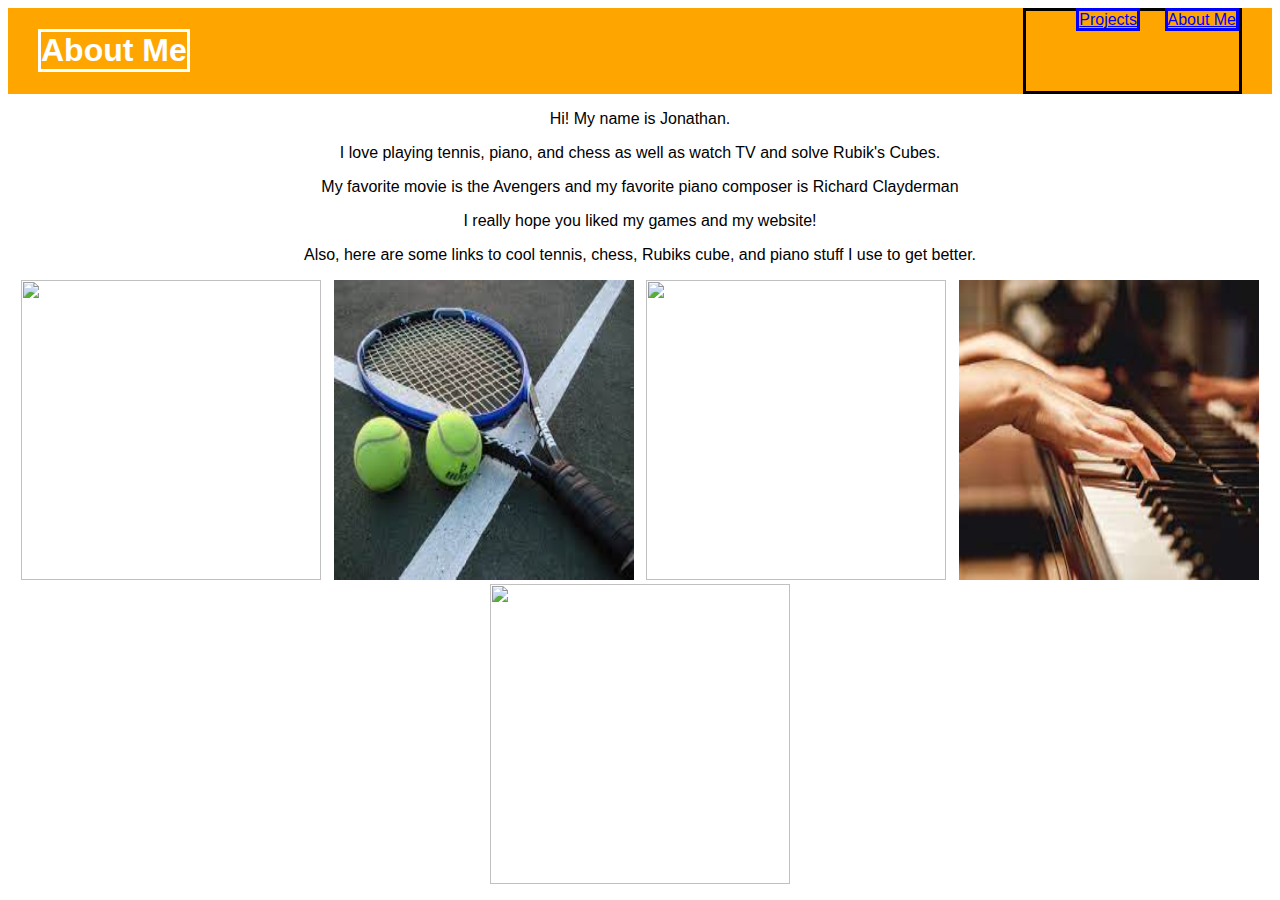
==== StudentPortfolio1.0-master/StudentPortfolio1.0-master/aboutme.html @ 9d9fd4d4 "Add files via upload" ====
<!DOCTYPE html>
<html>
    <head>
        <title> About Me</title>
        <link rel="stylesheet" type="text/css" href="style.css" />
    </head>

    <body>
        <div class="header">
            <h1>About Me</h1>
            <div class="menu">
                <a href="index.html">Projects</a>
                <a href="aboutme.html">About Me</a>
            </div>
        </div>

    <p>Hi! My name is Jonathan.</p>
    <p> I love playing tennis, piano, and chess as well as watch TV and solve Rubik's Cubes.</p>
    <p>My favorite movie is the Avengers and my favorite piano composer is Richard Clayderman</p>
    <p>I really hope you liked my games and my website!</p>
    
    <p>Also, here are some links to cool tennis, chess, Rubiks cube, and piano stuff I use to get better.</p>

    <div class="grid">
        <div class="item">
            <a
                href="https://www.rubiks.com/en-uk/rubiks-cube-3x3-guide"><img
                    width = 300, height= 300 src ="https://i5.walmartimages.com/asr/ba72adea-2498-4a97-be12-a5592d30f413.781a19deb450c52bd9f92b32123ce2ab.jpeg" /></a>
            <p>How to Solve a Rubik's Cube</p>
        </div>

        <div class="item">
            <a href="https://www.youtube.com/watch?v=foD2mMKl7xs"><img
                     width = 300, height=300 src="tennis.jpg" /></a>
            <p>Instant Tennis Improvements</p>
        </div>

        <div class="item">
            <a href="https://www.chess.com/learn-how-to-play-chess"><img width = 300, height=300 src="https://upload.wikimedia.org/wikipedia/commons/thumb/c/c3/Chess_board_opening_staunton.jpg/1200px-Chess_board_opening_staunton.jpg" /></a>
            <p>How to Play Chess</p>
        </div>

        <div class="item">
            <a
                href="https://www.youtube.com/watch?v=hrRkUtVbldU"><img
                width = 300, height=300 src="piano.jpg" /></a>
            <p>Hot Air Balloon Ride</p>
        </div>
        <div class="item">
            <a
                href="https://www.youtube.com/watch?v=4pFUP0HZwWM"><img
                width = 300, height=300 src="https://cdn.britannica.com/60/182360-050-CD8878D6/Avengers-Age-of-Ultron-Joss-Whedon.jpg" /></a>
            <p>Avengers :)</p>
        </div>



    </div>

    </body>
</html>
---- StudentPortfolio1.0-master/StudentPortfolio1.0-master/style.css ----
h1 {
    color: white;
    margin-left: 30px;
}

.header * {
    border: solid;
}

.header{
    font-family: 'Segoe UI', Tahoma, Geneva, Verdana, sans-serif;
    background-color:orange;
    display: flex;
    justify-content: space-between;
}

.menu{
    
    margin-right: 30px;
    padding-left: 30px;
}
.menu a{
    margin-left:20px;
}
.item {
    position: relative;
    
}
.item p {
    position:absolute;
    top: 50%;
    left:50%;
    transform: translate(-50%,-50%);
    opacity:0;
}
.item:hover p {
    opacity:1;
}
.item:hover img{
    opacity:0.33;
}
.site-description{
    
    display: flex;
    flex-direction: column;
    justify-content: first baseline;
}

.grid{
    display: flex;
    flex-wrap: wrap;
    justify-content: space-evenly;
}

.footer{
    display: flex;
    justify-content: flex-end;
}

p,h2{
    font-family: 'Segoe UI', Tahoma, Geneva, Verdana, sans-serif;
    text-align: center;
}
a:link{
    color:blue;


}
a:visited{
    color:aliceblue;
}
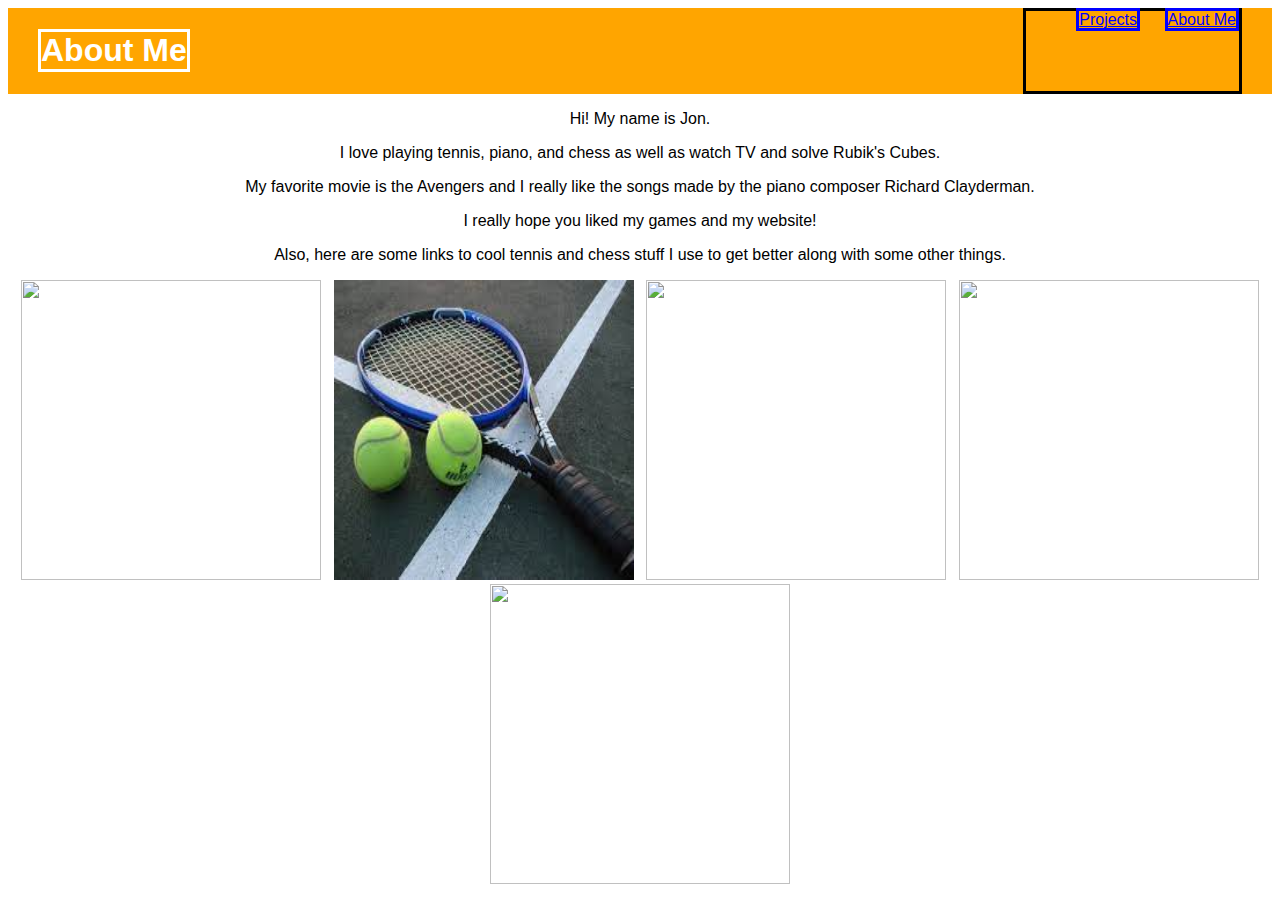
==== commit 2d4e727e: "Update aboutme.html" ====
--- a/StudentPortfolio1.0-master/StudentPortfolio1.0-master/aboutme.html
+++ b/StudentPortfolio1.0-master/StudentPortfolio1.0-master/aboutme.html
@@ -14,43 +14,50 @@
             </div>
         </div>
 
-    <p>Hi! My name is Jonathan.</p>
+    <p>Hi! My name is Jon.</p>
     <p> I love playing tennis, piano, and chess as well as watch TV and solve Rubik's Cubes.</p>
-    <p>My favorite movie is the Avengers and my favorite piano composer is Richard Clayderman</p>
+    <p>My favorite movie is the Avengers and I really like the songs made by the piano composer Richard Clayderman.</p>
     <p>I really hope you liked my games and my website!</p>
     
-    <p>Also, here are some links to cool tennis, chess, Rubiks cube, and piano stuff I use to get better.</p>
+    <p>Also, here are some links to cool tennis and chess stuff I use to get better along with some other things.</p>
 
     <div class="grid">
         <div class="item">
             <a
                 href="https://www.rubiks.com/en-uk/rubiks-cube-3x3-guide"><img
-                    width = 300, height= 300 src ="https://i5.walmartimages.com/asr/ba72adea-2498-4a97-be12-a5592d30f413.781a19deb450c52bd9f92b32123ce2ab.jpeg" /></a>
+                    width = 300, height= 300 src ="https://i5.walmartimages.com/asr/ba72adea-2498-4a97-be12-a5592d30f413.781a19deb450c52bd9f92b32123ce2ab.jpeg" />
+                
             <p>How to Solve a Rubik's Cube</p>
+        </a>
         </div>
 
         <div class="item">
             <a href="https://www.youtube.com/watch?v=foD2mMKl7xs"><img
-                     width = 300, height=300 src="tennis.jpg" /></a>
+                     width = 300, height=300 src="tennis.jpg" />
             <p>Instant Tennis Improvements</p>
+        </a>
         </div>
 
         <div class="item">
-            <a href="https://www.chess.com/learn-how-to-play-chess"><img width = 300, height=300 src="https://upload.wikimedia.org/wikipedia/commons/thumb/c/c3/Chess_board_opening_staunton.jpg/1200px-Chess_board_opening_staunton.jpg" /></a>
+            <a href="https://www.chess.com/learn-how-to-play-chess"><img width = 300, height=300 src="https://upload.wikimedia.org/wikipedia/commons/thumb/c/c3/Chess_board_opening_staunton.jpg/1200px-Chess_board_opening_staunton.jpg" />
+            
             <p>How to Play Chess</p>
+        </a>
         </div>
 
         <div class="item">
             <a
-                href="https://www.youtube.com/watch?v=hrRkUtVbldU"><img
-                width = 300, height=300 src="piano.jpg" /></a>
-            <p>Hot Air Balloon Ride</p>
+                href="https://www.youtube.com/watch?v=eCCan3TFPoc"><img
+                width = 300, height=300 src="https://i.ytimg.com/vi/IPkRWtsab_A/maxresdefault.jpg" />
+            <p>Ballade Pour Adeline</p>
+        </a>
         </div>
         <div class="item">
             <a
                 href="https://www.youtube.com/watch?v=4pFUP0HZwWM"><img
-                width = 300, height=300 src="https://cdn.britannica.com/60/182360-050-CD8878D6/Avengers-Age-of-Ultron-Joss-Whedon.jpg" /></a>
+                width = 300, height=300 src="https://cdn.britannica.com/60/182360-050-CD8878D6/Avengers-Age-of-Ultron-Joss-Whedon.jpg" />
             <p>Avengers :)</p>
+        </a>
         </div>
 
 
@@ -58,4 +65,4 @@
     </div>
 
     </body>
-</html>+</html>
